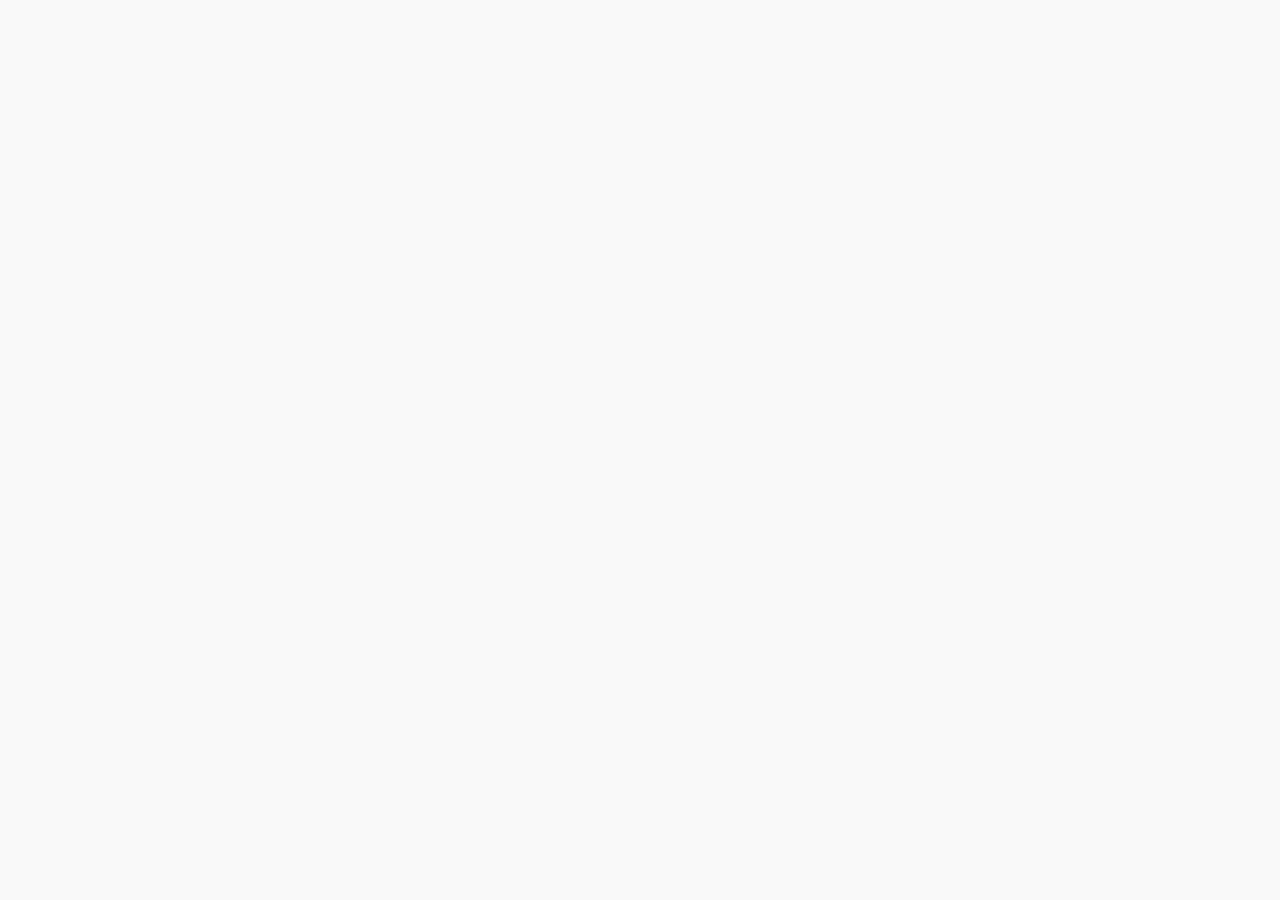
==== index.html @ 2575ce8a "Add files via upload" ====
<!DOCTYPE html>
<html lang="ru">
<head>
    <meta charset="UTF-8">
    <meta name="viewport" content="width=device-width, initial-scale=1.0">
    <title>Каталог цветов</title>
    <link rel="stylesheet" href="style.css">
</head>
<body>

    <!-- Главная сетка для карточек -->
    <div class="flower-grid" id="catalog">
        <!-- Сюда магия JavaScript выведет цветы из таблицы -->
    </div>

    <!-- Подключаем наш единственный файл со скриптом -->
    <script src="script.js"></script>

</body>
</html>
---- style.css ----
body {
    background-color: #f9f9f9;
    font-family: sans-serif;
    margin: 0;
    padding: 40px; /* Отступы от краев экрана */
}

/* Настройки сетки: карточки будут сами переноситься и подстраиваться по размеру */
.flower-grid {
    display: grid;
    grid-template-columns: repeat(auto-fill, minmax(250px, 1fr));
    gap: 20px; /* Расстояние между карточками */
    max-width: 1200px;
    margin: 0 auto; /* Центрируем всю сетку на экране */
}

/* Сама карточка товара */
.flower-card {
    background-color: #ffffff;
    border-radius: 12px; /* Скругление углов карточки */
    overflow: hidden; /* Чтобы картинка не вылезала за скругленные углы */
    box-shadow: 0 2px 8px rgba(0, 0, 0, 0.05); /* Легкая тень */
    transition: 0.3s ease; /* Плавность эффектов */
}

/* Эффект при наведении на карточку */
.flower-card:hover {
    transform: translateY(-5px); /* Карточка слегка приподнимается */
    box-shadow: 0 8px 20px rgba(0, 0, 0, 0.1); /* Тень становится глубже */
    cursor: pointer;
}

/* Контейнер для картинки, чтобы они все были одинаковой высоты */
.image-wrapper {
    width: 100%;
    height: 250px; 
    overflow: hidden;
}

.image-wrapper img {
    width: 100%;
    height: 100%;
    object-fit: cover; /* Картинка заполнит блок без искажений пропорций */
}

/* Блок с текстом под картинкой */
.flower-info {
    padding: 15px;
}

.flower-title {
    font-size: 16px;
    color: #333333;
    margin: 0 0 8px 0;
    font-weight: 500;
    /* Ограничиваем текст двумя строчками, если название длинное */
    display: -webkit-box;
    line-clamp: 2;
    -webkit-box-orient: vertical;
    overflow: hidden;
}

.flower-count {
    font-size: 13px;
    color: #2e7d32; /* Красивый зелёный цвет, сигнализирует что товар в наличии */
    margin: 0 0 12px 0;
    font-weight: 500;
}

.flower-price {
    font-size: 18px;
    font-weight: bold;
    color: #000000;
    margin: 0;
}
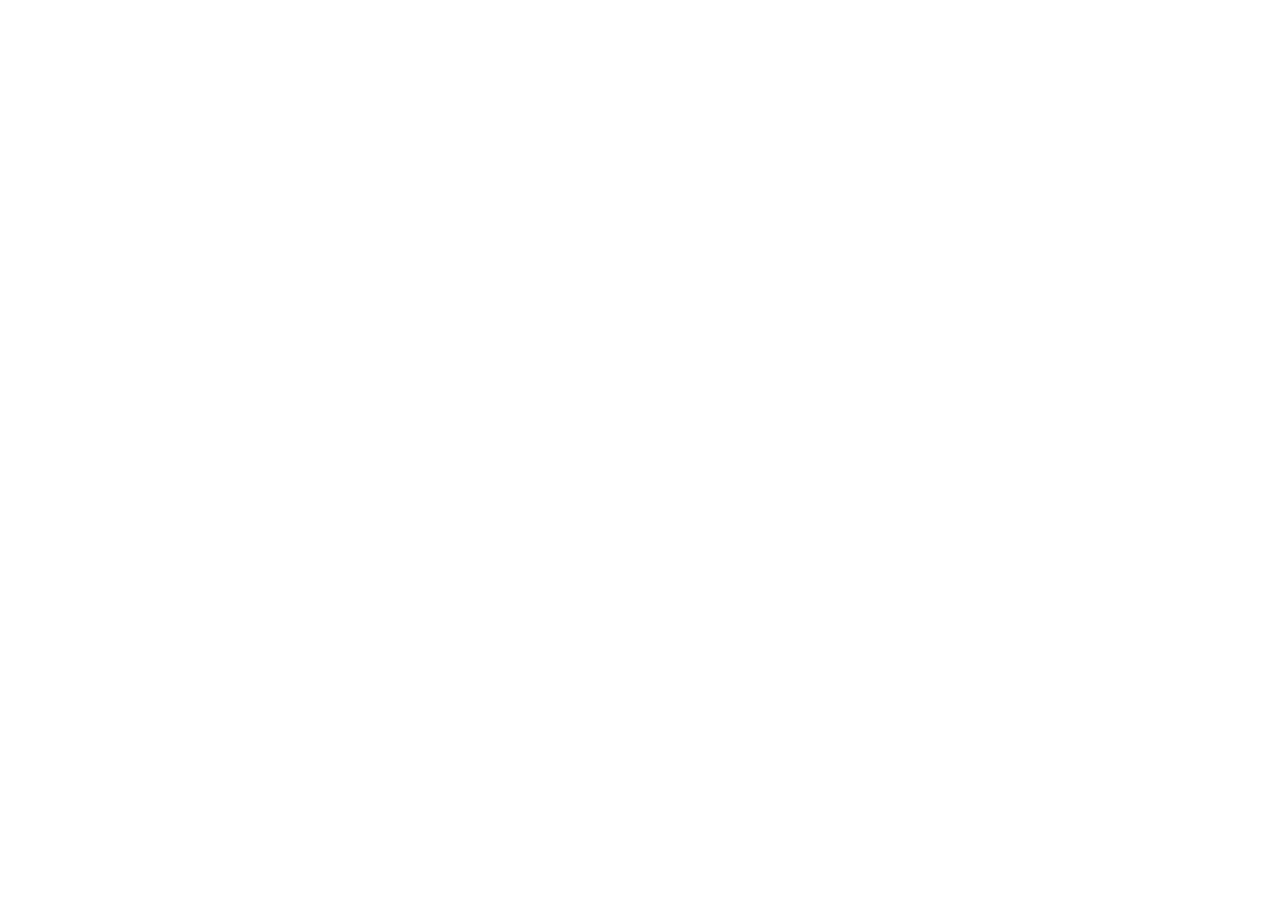
==== commit fb087f9e: "Rename index to index.html" ====
--- a/index.html
+++ b/index.html
@@ -1,20 +1,15 @@
-<!DOCTYPE html>
-<html lang="ru">
-<head>
-    <meta charset="UTF-8">
-    <meta name="viewport" content="width=device-width, initial-scale=1.0">
-    <title>Каталог цветов</title>
-    <link rel="stylesheet" href="style.css">
-</head>
-<body>
-
-    <!-- Главная сетка для карточек -->
-    <div class="flower-grid" id="catalog">
-        <!-- Сюда магия JavaScript выведет цветы из таблицы -->
-    </div>
-
-    <!-- Подключаем наш единственный файл со скриптом -->
-    <script src="script.js"></script>
-
-</body>
-</html>+<!DOCTYPE html>
+<html lang="ru">
+<head>
+    <meta charset="UTF-8">
+    <meta name="viewport" content="width=device-width, initial-scale=1.0">
+    <title>Каталог цветов</title>
+    <link rel="stylesheet" href="style.css">
+</head>
+<body>
+    <div class="flower-grid" id="catalog">
+    </div>
+
+    <script src="script.js"></script>
+</body>
+</html>
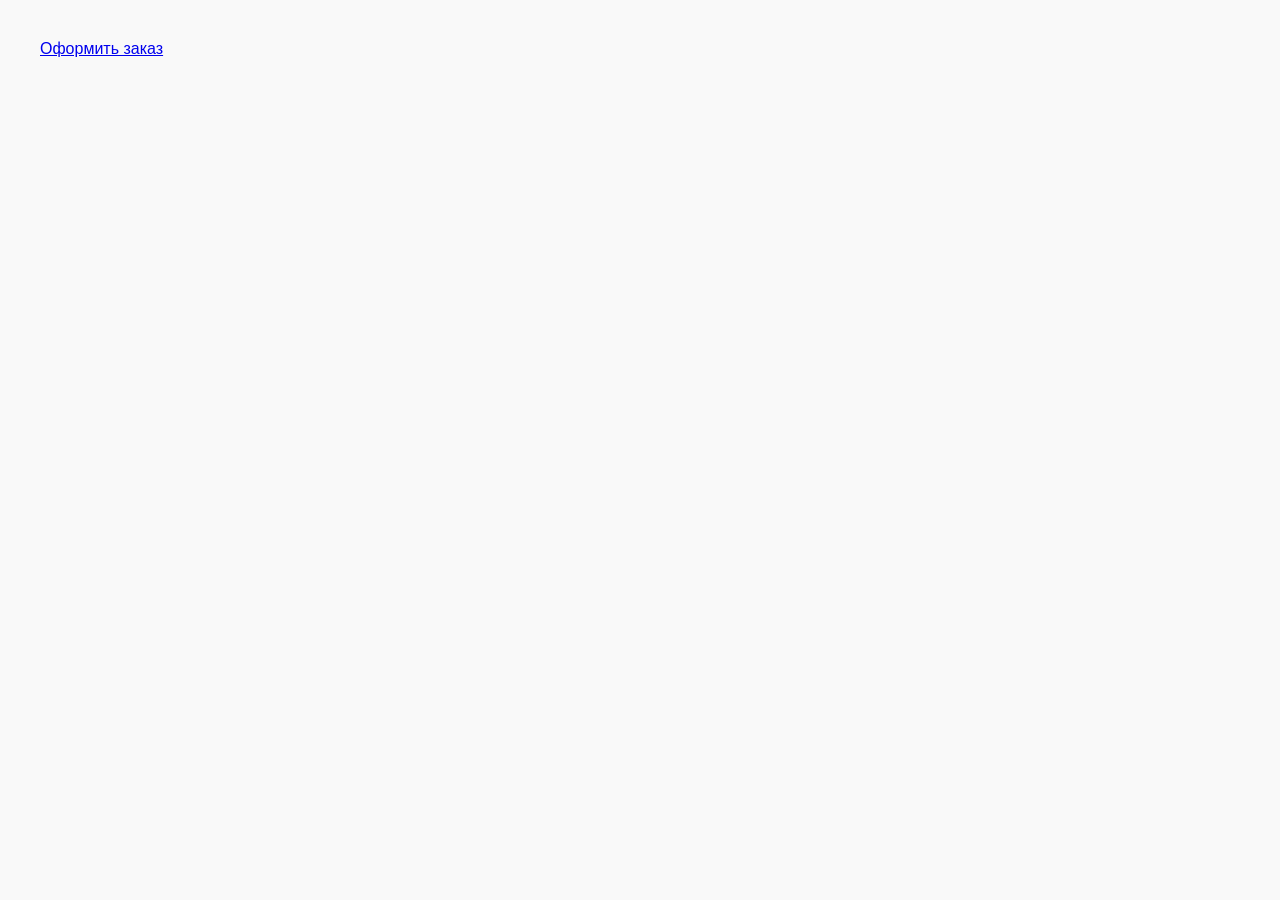
==== commit 748e36a5: "Update index.html" ====
--- a/index.html
+++ b/index.html
@@ -7,6 +7,8 @@
     <link rel="stylesheet" href="style.css">
 </head>
 <body>
+    <a href="order.html" class="order-page-btn">Оформить заказ</a>
+    
     <div class="flower-grid" id="catalog">
     </div>
 
--- a/style.css
+++ b/style.css
@@ -0,0 +1,148 @@
+body {
+    background-color: #f9f9f9;
+    font-family: sans-serif;
+    margin: 0;
+    padding: 40px;
+}
+
+.flower-grid {
+    display: grid;
+    grid-template-columns: repeat(auto-fill, minmax(250px, 1fr));
+    gap: 20px;
+    max-width: 1200px;
+    margin: 0 auto;
+}
+
+.flower-card {
+    background-color: #ffffff;
+    border-radius: 12px;
+    overflow: hidden;
+    box-shadow: 0 2px 8px rgba(0, 0, 0, 0.05);
+    transition: 0.3s ease;
+
+}
+
+.flower-card:hover {
+    transform: translateY(-5px);
+    box-shadow: 0 8px 20px rgba(0, 0, 0, 0.1);
+    cursor: pointer;
+}
+
+.image-wrapper {
+    overflow: hidden;
+    position: relative;
+    display: block;
+    justify-content: center; 
+    align-items: center;
+    
+    height: 200px; 
+    width: 100%;
+}
+
+.image-wrapper img {
+    width: 100%;
+    height: 100%;
+    
+    object-fit: cover;
+    display: block;
+}
+
+.flower-info {
+    padding: 15px;
+}
+
+.flower-title {
+    font-size: 16px;
+    color: #333333;
+    margin: 0 0 8px 0;
+    font-weight: 500;
+    display: -webkit-box;
+    line-clamp: 2;
+    -webkit-box-orient: vertical;
+    overflow: hidden;
+}
+
+.flower-count {
+    font-size: 13px;
+    color: #2e7d32;
+    margin: 0 0 12px 0;
+    font-weight: 500;
+}
+
+.flower-price {
+    font-size: 18px;
+    font-weight: bold;
+    color: #000000;
+    margin: 0;
+}
+
+.image-overlay {
+    position: fixed;
+    z-index: 9999;
+    left: 0;
+    top: 0;
+    width: 100%;
+    height: 100%;
+    background-color: rgba(15, 15, 15, 0.95);
+    display: flex;
+    justify-content: center;
+    align-items: center;
+    cursor: zoom-out;
+    
+    opacity: 0;
+    pointer-events: none;
+    transition: opacity 0.3s ease;
+}
+
+.image-overlay.active {
+    opacity: 1;
+    pointer-events: auto;
+}
+
+.full-image {
+    width: auto;
+    height: auto;
+    
+    max-width: 90vw;   
+    max-height: 90vh;  
+    
+    border-radius: 8px;
+    box-shadow: 0 20px 50px rgba(0, 0, 0, 0.8);
+    
+    transform: scale(0.9); 
+    opacity: 0;
+    transition: transform 0.3s cubic-bezier(0.25, 1, 0.5, 1), opacity 0.3s ease;
+}
+
+.image-overlay.active .full-image {
+    transform: scale(2); 
+    opacity: 1;
+}
+
+.slider-btn {
+    position: absolute;
+    top: 50%;
+    transform: translateY(-50%);
+    background: rgba(0, 0, 0, 0.5);
+    color: white;
+    border: none;
+    font-size: 24px;
+    padding: 8px 12px;
+    cursor: pointer;
+    border-radius: 50%;
+    z-index: 10;
+    user-select: none;
+    transition: background 0.2s ease, opacity 0.2s ease;
+}
+
+.slider-btn:hover {
+    background: rgba(0, 0, 0, 0.8);
+}
+
+.prev-btn {
+    left: 8px;
+}
+
+.next-btn {
+    right: 8px;
+}
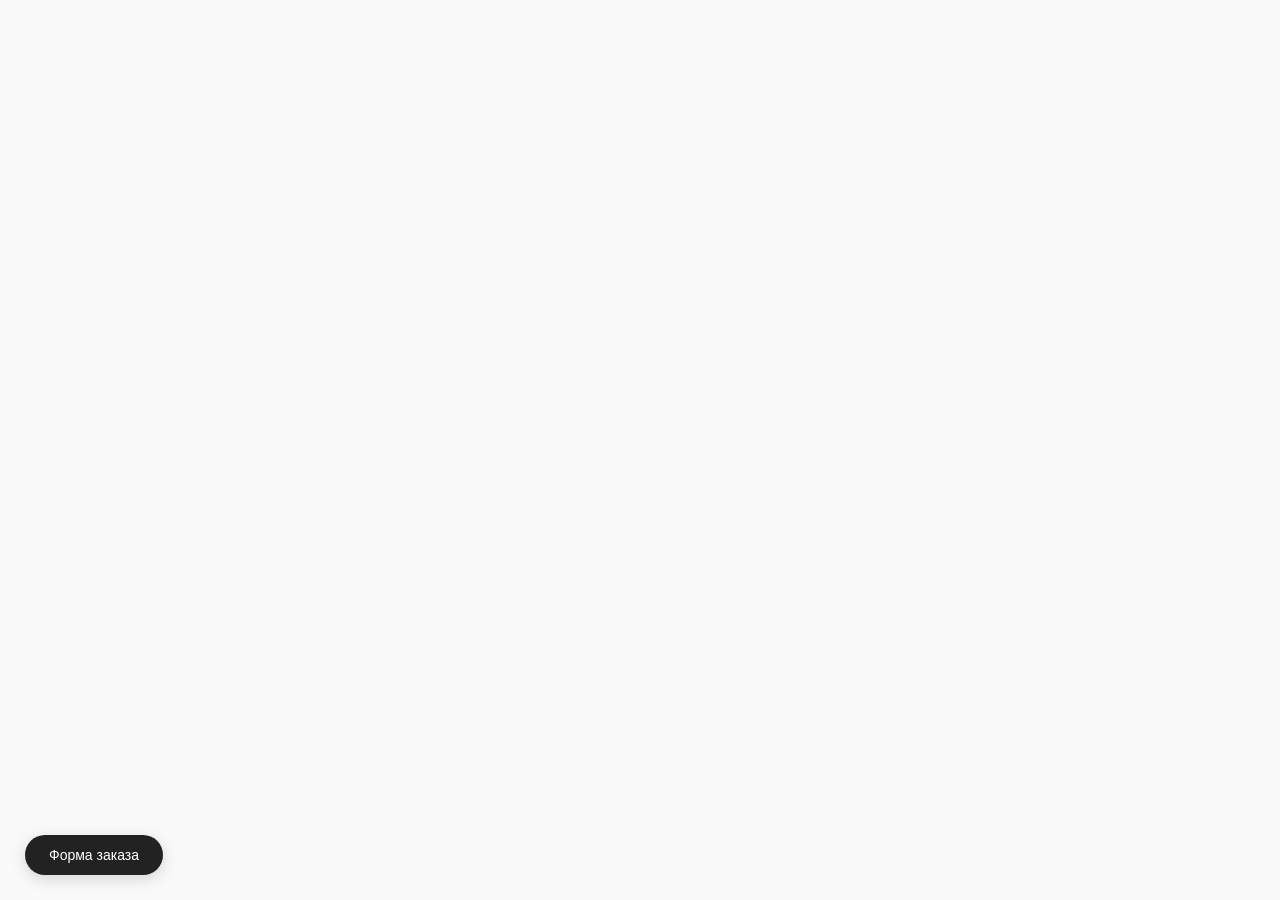
==== commit bc7864e2: "Update index.html" ====
--- a/index.html
+++ b/index.html
@@ -7,7 +7,7 @@
     <link rel="stylesheet" href="style.css">
 </head>
 <body>
-    <a href="order.html" class="order-page-btn">Оформить заказ</a>
+    <a href="order.html" class="order-page-btn">Форма заказа</a>
     
     <div class="flower-grid" id="catalog">
     </div>
--- a/style.css
+++ b/style.css
@@ -146,3 +146,29 @@
 .next-btn {
     right: 8px;
 }
+
+.order-page-btn {
+    position: fixed;         /* Намертво привязываем кнопку к экрану, а не к странице */
+    bottom: 25px;            /* Отступ от нижнего края экрана */
+    left: 25px;              /* Отступ от левого края экрана */
+    z-index: 1000;           /* Помещаем поверх всех карточек */
+    
+    padding: 12px 24px;
+    background-color: #222222; /* Благородный темно-угольный цвет (почти черный) */
+    color: #ffffff;            /* Контрастный белый текст */
+    text-decoration: none;
+    font-size: 14px;
+    font-weight: 500;
+    border-radius: 30px;       /* Полностью круглые бока (форма капсулы) */
+    
+    /* Элегантная мягкая тень, чтобы кнопка «отрывалась» от фона */
+    box-shadow: 0 4px 15px rgba(0, 0, 0, 0.15); 
+    
+    transition: transform 0.2s ease, background-color 0.2s ease;
+}
+
+/* Эффект при наведении курсора на ПК */
+.order-page-btn:hover {
+    background-color: #000000; /* Становится глубоким черным */
+    transform: translateY(-3px); /* Слегка приподнимается вверх при наведении */
+}
